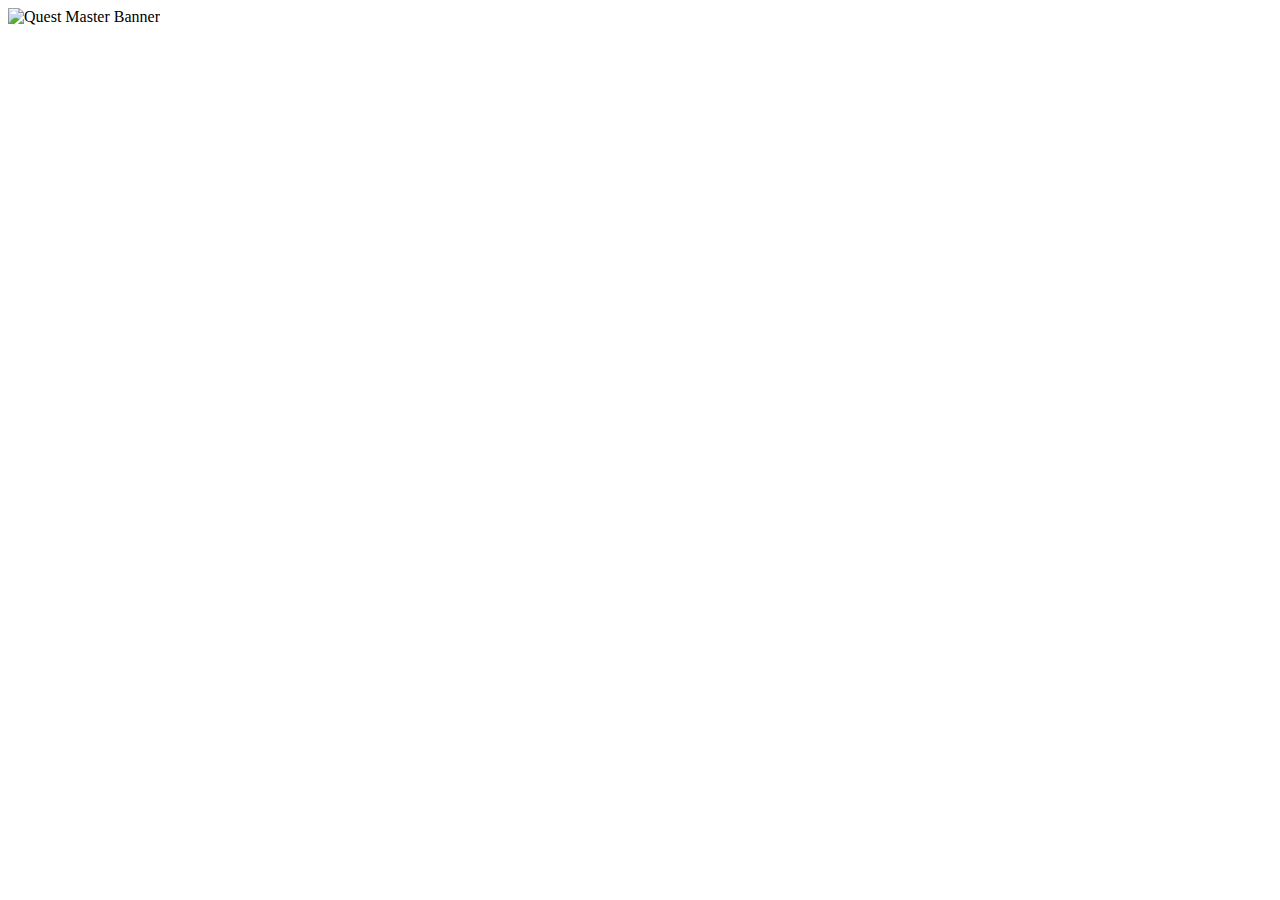
==== index.html @ af3bcb9f "Primer commit: Añadidos archivos iniciales" ====
<!DOCTYPE html>
<html lang="en">
<head>
    <meta charset="UTF-8">
    <meta name="viewport" content="width=device-width, initial-scale=1.0">
    <title>Quest Master - Juegos</title>
    <link rel="stylesheet" href="css/main.css">
</head>
<body>
    <header>
        <img src="banner.png" alt="Quest Master Banner">
    </header>
    <main>
        <div id="juegos-container"></div>
    </main>
    <script src="js/main.js"></script>
</body>
</html>
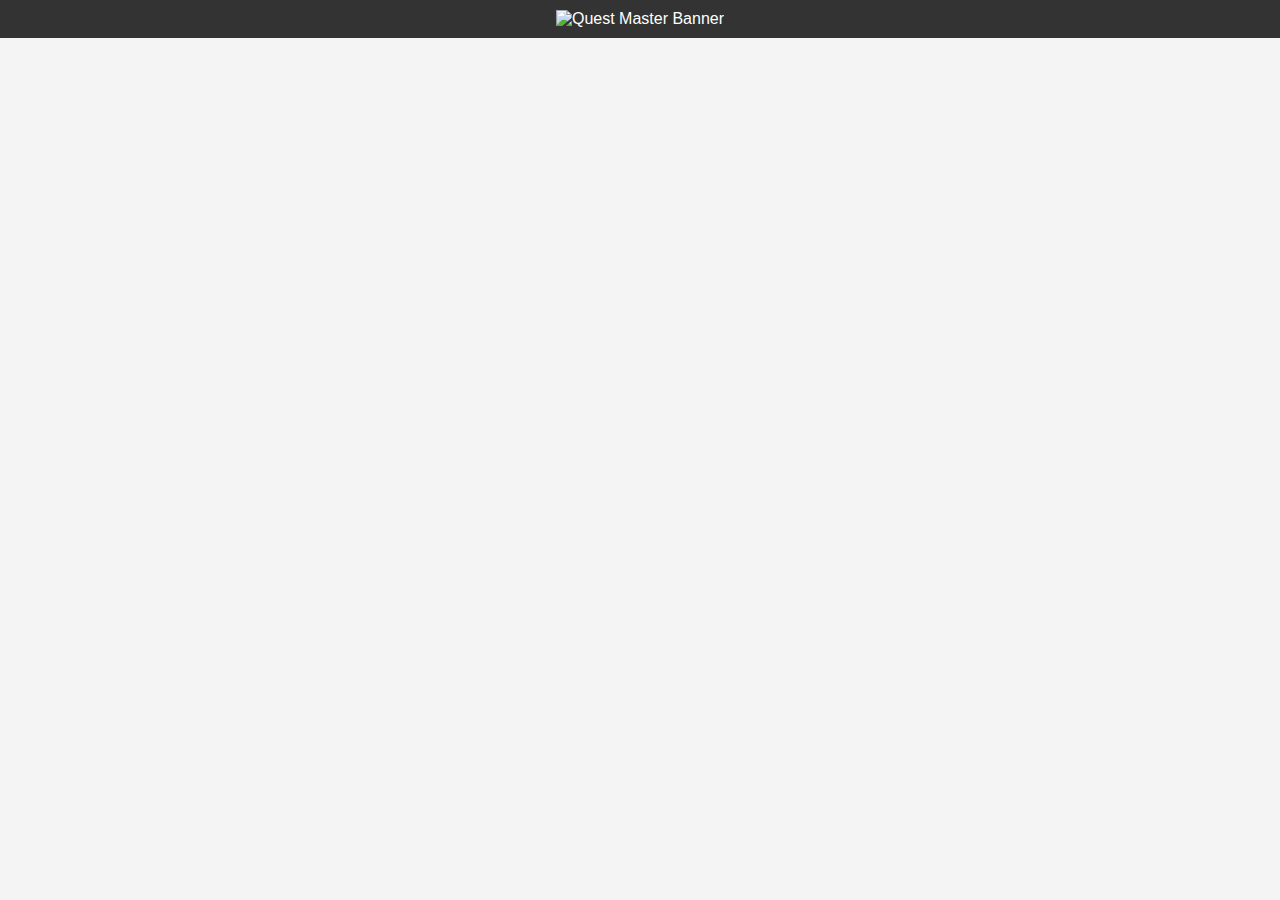
==== commit 266b3201: "html" ====
--- a/index.html
+++ b/index.html
@@ -4,7 +4,7 @@
     <meta charset="UTF-8">
     <meta name="viewport" content="width=device-width, initial-scale=1.0">
     <title>Quest Master - Juegos</title>
-    <link rel="stylesheet" href="css/main.css">
+    <link rel="stylesheet" href="main.css">
 </head>
 <body>
     <header>
@@ -13,6 +13,6 @@
     <main>
         <div id="juegos-container"></div>
     </main>
-    <script src="js/main.js"></script>
+    <script src="main.js"></script>
 </body>
 </html>
--- a/main.css
+++ b/main.css
@@ -0,0 +1,30 @@
+body {
+    font-family: Arial, sans-serif;
+    margin: 0;
+    padding: 0;
+    background-color: #f4f4f4;
+}
+
+header {
+    text-align: center;
+    background-color: #333;
+    color: white;
+    padding: 10px;
+}
+
+#juegos-container {
+    display: flex;
+    flex-direction: column;
+    gap: 20px;
+    padding: 20px;
+}
+
+.juego-card {
+    background: white;
+    border-radius: 10px;
+    box-shadow: 0 4px 6px rgba(0, 0, 0, 0.1);
+    padding: 20px;
+    display: flex;
+    align-items: center;
+    justify-content: space-between;
+}
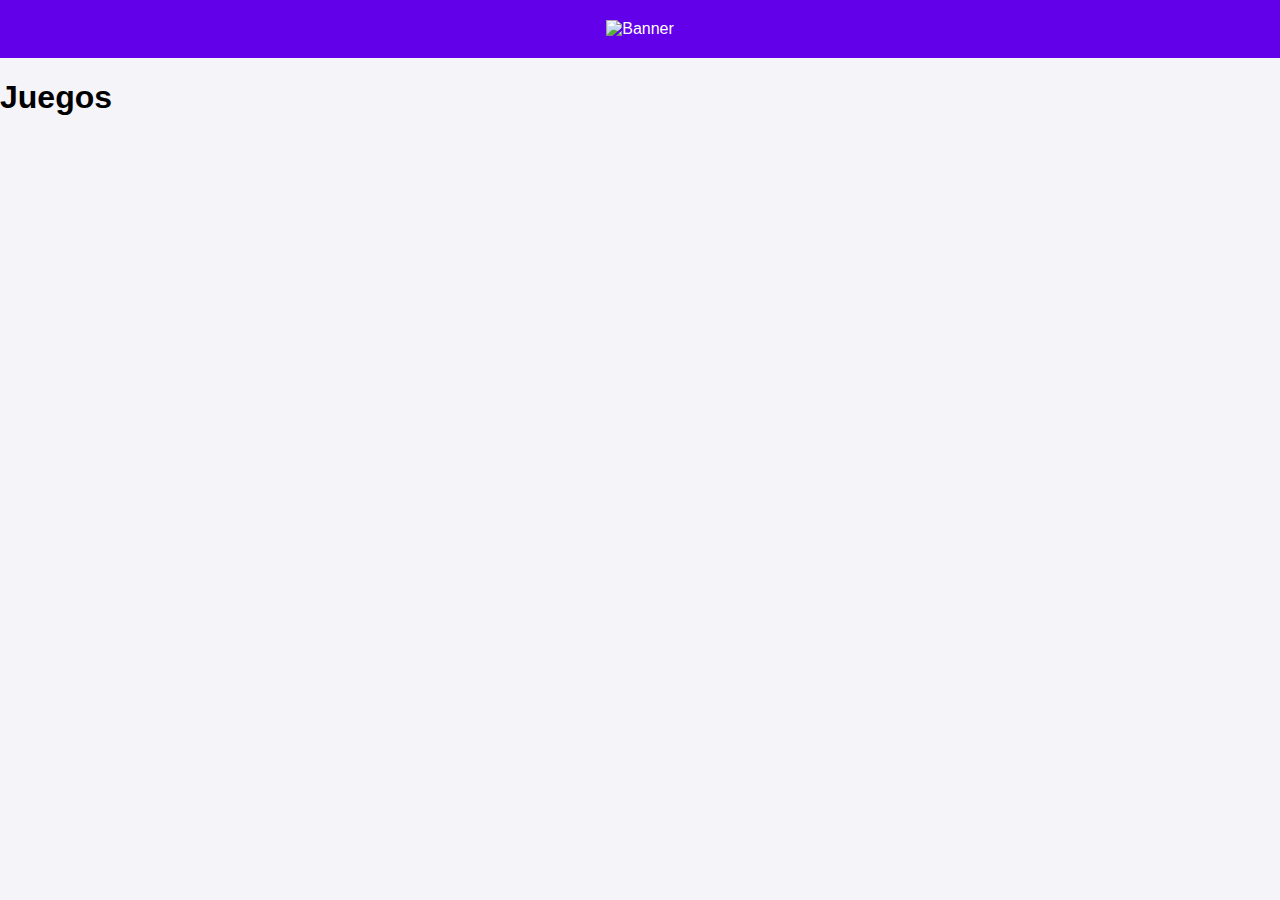
==== commit 635e4a81: "js y css" ====
--- a/index.html
+++ b/index.html
@@ -1,18 +1,19 @@
 <!DOCTYPE html>
-<html lang="en">
+<html lang="es">
 <head>
     <meta charset="UTF-8">
     <meta name="viewport" content="width=device-width, initial-scale=1.0">
-    <title>Quest Master - Juegos</title>
-    <link rel="stylesheet" href="main.css">
+    <link rel="stylesheet" href="css/index.css">
+    <title>QuestMaster - Juegos</title>
 </head>
 <body>
     <header>
-        <img src="banner.png" alt="Quest Master Banner">
+        <img src="path/to/banner.jpg" alt="Banner" class="banner">
     </header>
     <main>
-        <div id="juegos-container"></div>
+        <h1>Juegos</h1>
+        <div id="juegos-lista"></div>
     </main>
-    <script src="main.js"></script>
+    <script src="js/index.js"></script>
 </body>
 </html>
--- a/css/index.css
+++ b/css/index.css
@@ -0,0 +1,39 @@
+body {
+    font-family: Arial, sans-serif;
+    margin: 0;
+    padding: 0;
+    background-color: #f4f4f9;
+  }
+  
+  header {
+    text-align: center;
+    padding: 20px;
+    background-color: #6200ea;
+    color: white;
+  }
+  
+  #filtros {
+    margin: 20px;
+    text-align: center;
+  }
+  
+  #juegos-lista {
+    display: flex;
+    flex-wrap: wrap;
+    justify-content: center;
+    gap: 20px;
+  }
+  
+  .juego-card {
+    width: 200px;
+    border: 1px solid #ccc;
+    border-radius: 8px;
+    padding: 10px;
+    text-align: center;
+    background-color: white;
+  }
+  
+  .juego-card h2 {
+    font-size: 1.2rem;
+  }
+  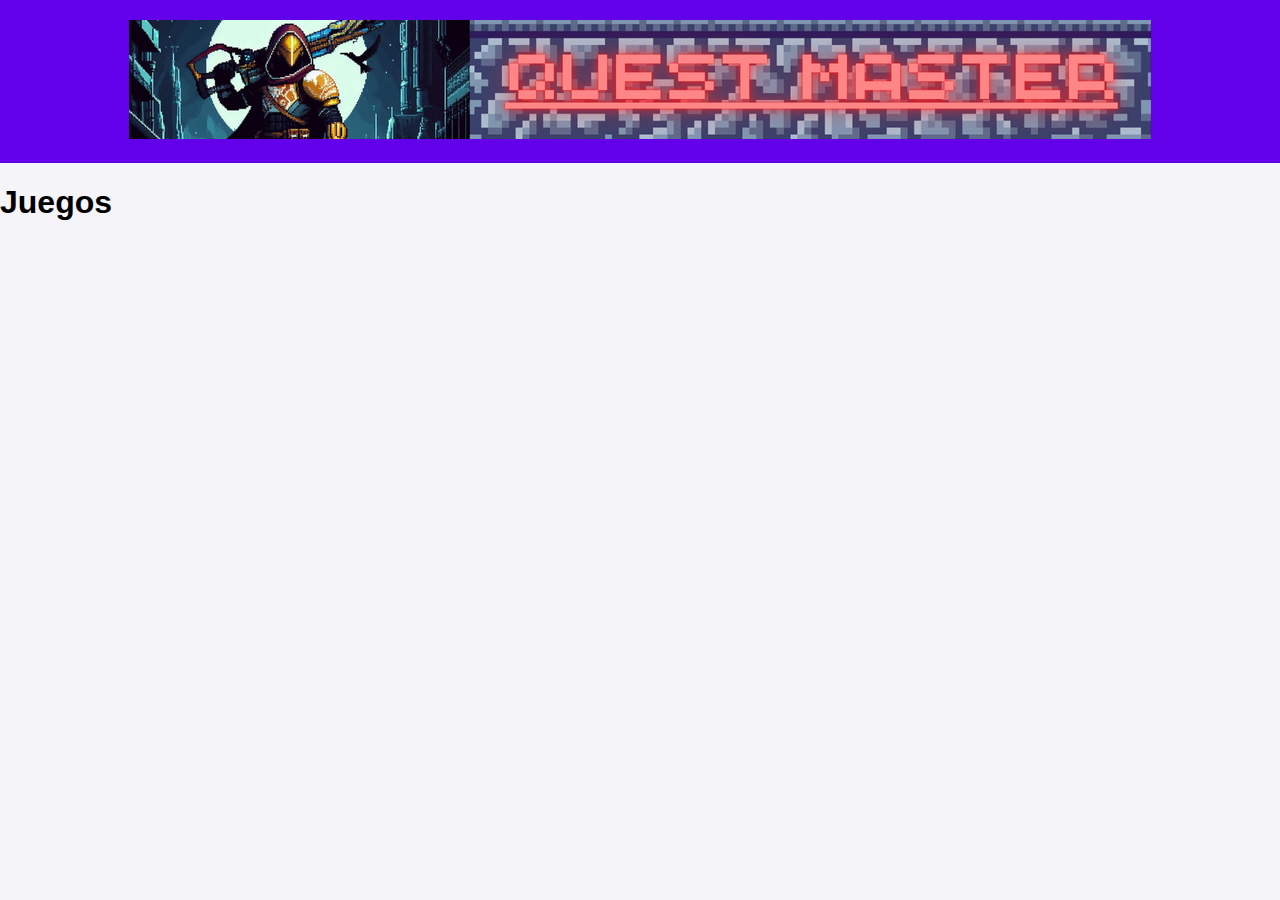
==== commit 888c3ce0: ":3" ====
--- a/index.html
+++ b/index.html
@@ -8,7 +8,7 @@
 </head>
 <body>
     <header>
-        <img src="path/to/banner.jpg" alt="Banner" class="banner">
+        <img src="img/banner.png" alt="Banner" class="banner">
     </header>
     <main>
         <h1>Juegos</h1>
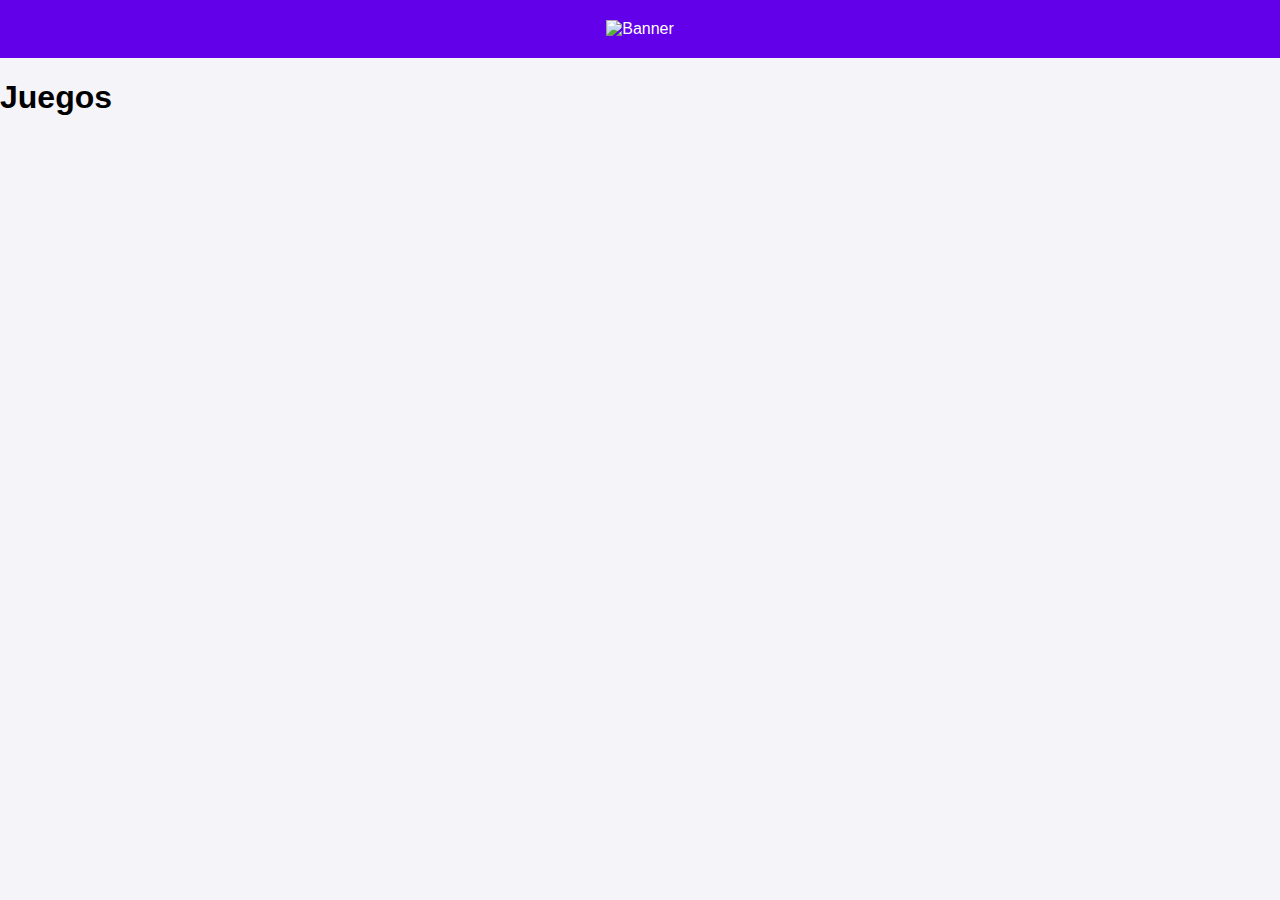
==== commit e66b5852: ":3" ====
--- a/index.html
+++ b/index.html
@@ -8,7 +8,7 @@
 </head>
 <body>
     <header>
-        <img src="img/banner.png" alt="Banner" class="banner">
+        <img src="https://ibb.co/Pt7dZzj" alt="Banner" class="banner">
     </header>
     <main>
         <h1>Juegos</h1>
